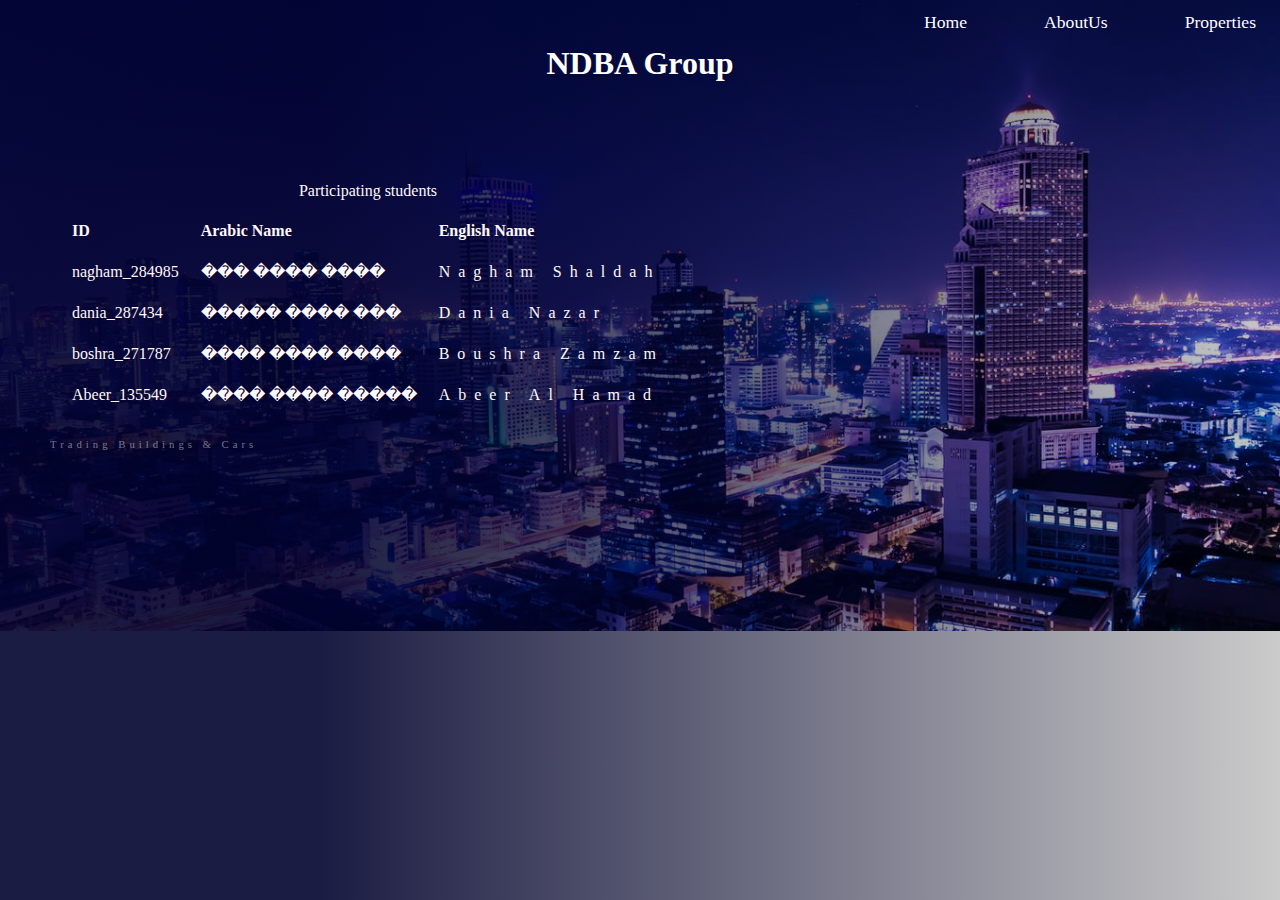
==== home.html @ 21058c3b "Add files via upload" ====
<!DOCTYPE html>
<head>
    <title>Home</title>
    <link rel="stylesheet" href="style.css">
    <style>
       
      
    </style>

</head>
<body>
   <div class="container">
       <header>
           <ul>
               <li><a href="home.html">Home</a></li>
               <li><a href="aboutUs.html">AboutUs</a></li>
               <li><a href="properties.html">Properties</a></li>
           </ul>
           <h1  class="note">NDBA Group</h1>

       </header>
       
   <div id="content">
       <table>
          
               <caption>Participating students
</caption>
               
           <tr>
               <th>ID</th>
               <th>Arabic Name</th>
               <th>English Name</th>
           </tr>
           <tr>
               <td>nagham_284985</td>
               <td>��� ���� ����</td>
               <td>
                   <h4>Nagham Shaldah     </h4>
               </td>
           </tr>
           <tr>
               <td>dania_287434</td>
               <td>����� ���� ���</td>
               <td>
                   <h4>
                       Dania Nazar
                   </h4>
               </td>
           </tr>
           <tr>
               <td>boshra_271787</td>
               <td>���� ���� ����</td>
               <td>
                   <h4>
                       Boushra Zamzam
                   </h4>

               </td>
           </tr>
           <tr>
               <td>Abeer_135549</td>
               <td>���� ���� �����</td>
               <td><h4>
    Abeer  Al Hamad
</h4>

</td>
           </tr>
          
          
          
       </table>
    
    <h6>Trading Buildings & Cars</h6>
   </div>
   </div>

   
</body>
</html>
---- style.css ----
/*General*/

@import url(https://fonts.googleapis.com/css?family=Bree+Serif);
@import url(https://fonts.googleapis.com/css?family=Open+Sans);


*{
    padding: 0;
    margin: 0;
}
body{
    background-image: linear-gradient(to right,#01022de5 25%,#00000034),url('bg.jpg');
    background-attachment: fixed;
    background-size:100%;
    background-repeat: no-repeat;
    height: 100vh;
    width: 100%;
}
.container{

    width: 100vw;
    height: 10vh;
}

header{
text-align: right;
}
header ul li{
    display: inline-block;
    font-size: 1.1em;
    padding: 12px;
    margin-left: 25px;
}

header a{
    text-decoration: none;
    color: #fff;
    padding: 12px;
}


/*Body*/
#note {
    font-size: 75px;
    color: white;
}

table, th, td {
    padding: 10px;
}
#content {
    color: #fff8f8;
    margin-top: 100px;
    margin-left: 50px;
    width: 90%;
    text-align: left;
}

#content h1{
    font-size: 80px;
    font-weight: normal;
    margin-bottom: -10px;
}
#content h2{
    font-size: 40px;
    font-weight: normal;
    margin-bottom: -10px;
}
#content h4{
    font-weight: normal;
    margin-top: 0;
    letter-spacing: 8px;

}
#content h6{
    color: #ffffff75;
    font-weight:100;
    margin-top: 12px;
    letter-spacing: 4px;
}


.body2 {

    height: 70vh;
    display: flex;
    justify-content: left;
    align-items:flex-start;

}
.formBox {
    padding: 10px;
    text-align: center;
    min-height: 20vh;
    min-width: 20vw;
    display: flex;
    flex-direction:column;
}
h2 {
    color: #fff;
    margin-bottom: -10px;
}
p {
    margin-top: 20px;
    color: #fff;
    font-weight: 500;
    font-size: 1.1em;
}

about-section{
                width: 100%;
                height: auto;
                display: flex;
                justify-content: space-between;
                align-items: center;
                padding: 80px 12%;
            }
            .about{
                margin-top: 100px;
                padding-left: 40px;
                width: 54%;
            }

            .about ul li {
                display: flex;
                align-items: center;
            }

            .about h2 {
                color: #ffffffab;
                font-style: italic;
                font-size: 40px;
                margin-bottom: 5px;

            }
            .about h3{
                color: #ffffffda;
                font-size: 16px;
            }

            .about p {
                color: #ffffffa8;
                line-height:10px;
                font-size: 18px;
            }
        

            .about h5{
                margin-top: 10px;
                margin-left: 80px;
                color: #acaaaa8f;
                line-height:10px;
                font-size: 13px; 
            }
            
            
            .about .address {
                margin: 25px 0;
            }

            .about .address ul li {
                margin-bottom: 5px;
            }
            .address .address-logo i{
                padding-top: 18px;
                margin-top: 5px;
            }

            .address .address-logo {
                margin-right: 15px;
                color: #ffffff;
            }

            .address .saprater {
                margin: 0 25px;
            }
            .address h6{
                color: #ffffffab;
                font-size: 16px;
                padding-top: 18px;
                margin: 0 18px;
            }
            .address h4{
                color: #ffffffab;
                font-size: 16px;
                padding-top: 18px;
                margin: 0 35px;
            }


.styled-table {
    border-collapse: collapse;
    margin: 12px 130px;
    font-size: 0.9em;
    font-family: sans-serif;
    min-width: 400px;
    box-shadow: 0 0 20px rgba(0, 0, 0, 0.15);
}
            .styled-table thead tr {
                background-color: #009879;
                color: #ffffff;
                text-align: center;
            }
            .styled-table th,
            .styled-table td {
                padding: 12px 15px;
            }
            .styled-table tbody tr {
                border-bottom: 1px solid #dddddd;
            }
            .styled-table tbody tr:nth-of-type(even) {
                background-color: #f3f3f313;
                text-align: center;
             }

            .styled-table tbody tr:last-of-type {
                border-bottom: 2px solid #009879;
            }
            .styled-table tbody tr.active-row {
                font-weight: bold;
                color: #ffffff;
                text-align: center;
            }

        .styled-table h5{
            align-items: center;
            margin-bottom: 15px;
            color:#fff;
        }

        .styled-table img{
            align-items: center;
            margin-left: 15px;
            width: 200px;;
            height: 200px;
        }
        
        button{
            margin-top: 0px;
            margin-left: 550px;
            padding: 14px;
            font-size: 12px;
            letter-spacing: 1.5px;
            font-weight:900;
            color: #fff;
            border-radius: 45px;
            outline: none;
           border-color: #ffffff2c;
           background-color: #22222259;
        }
          .clear {
            clear: both;
          }
          
          .check {
            display: block;
            cursor: pointer;
            width: 7px;
            height: 7px;
            border: 3px solid rgba(255, 255, 255, 0);
            border-radius: 10px;
            position: relative;
            overflow: hidden;
            box-shadow: 0px 0px 0px 2px #fff;
          }
          
          .check div {
            width: 60px;
            height: 60px;
            background-color: #23c483;
            top: -52px;
            left: -52px;
            position: absolute;
            transform: rotateZ(45deg);
            z-index: 100;
          }
          
          .check input[type=checkbox]:checked + div {
            left: -10px;
            top: -10px;
          }
          
          .check input[type=checkbox] {
            position: absolute;
            left: 50px;
            visibility: hidden;
          }
          
          .transition {
            transition: 300ms ease;
          }

          #contact {
            overflow: auto;
          }
          #contact #form {
            margin-left: 150px;
            margin-top: 20px;
            width:410px;
            float:left;
          }
          #contact #form h2 {
            font: 48px 'Bree Serif', Georgia, serif;
          }
          #contact #form span {
            color: #fff;
            display:block;
            float:left;
            width:100px;
            padding-top:5px;
            font: 14px/16px'Bree Serif', Georgia, serif;
          }
          #contact #form input {
            float:left;
            width:255px;
            border:0px;
            color:#F1F1F1;
            padding:10px 10px 10px 30px;
            font: 11px/20px'Open Sans', Verdana, Helvetica, sans-serif;
            margin-bottom:10px;
          }
          #contact #form textarea {
            float:left;
            border:0px;
            width:255px;
            height:140px;
            padding:10px 10px 10px 30px;
            font: 11px/20px'Open Sans', Verdana, Helvetica, sans-serif;
            color:#F1F1F1;
            resize: none;
          }
          #contact #form input.name {
            background:#222222 url(http://img7.uploadhouse.com/fileuploads/17737/177370145f09fe433945815665aa214f80dbc6af.png) no-repeat 10px 8px;
          }
          #contact #form input.name2 {
            background:#222222 url(http://img7.uploadhouse.com/fileuploads/17737/177370145f09fe433945815665aa214f80dbc6af.png) no-repeat 10px 8px;
          }
          #contact #form input.id {
            background:#222222 url(http://img7.uploadhouse.com/fileuploads/17737/177370145f09fe433945815665aa214f80dbc6af.png) no-repeat 10px 8px;
          }
          #contact #form input.mobile {
            background:#222222 url(http://img7.uploadhouse.com/fileuploads/17737/177370145f09fe433945815665aa214f80dbc6af.png) no-repeat 10px 8px;
          }
          #contact #form input.email {
            background:#222222 url(http://img6.uploadhouse.com/fileuploads/17737/177370138cc63992182149e9befabff3eafa6d23.png) no-repeat 10px 9px;
          }
            #contact #form input.date {
                background: #222222
            }
          #contact #form input.captcha {
            background:#222222 url(http://img3.uploadhouse.com/fileuploads/17737/17737011310213e71805ecf2292144cbbecf42ad.png) no-repeat 10px 9px;
          }
          #contact #form textarea.message {
            background:#222222 url(http://img3.uploadhouse.com/fileuploads/17737/1773701229ed8c2f465a8274623ca8976adaf196.png) no-repeat 10px 8px;
          }
          #contact #form input.submit {
            cursor: pointer;
            width:85px;
            height:30px;
            float:right;
            padding:0px 0px 5px 0px;
            margin:10px 16px 0px 0px;
            background:#222222;
            color:#F1F1F1;
            font: 14px/16px'Bree Serif', Georgia, serif;
          }
          #contact #captcha span{
            color: #fff;
            width: 44px;
          }
          #contact #captcha input{
            background: url(http://img3.uploadhouse.com/fileuploads/17737/17737011310213e71805ecf2292144cbbecf42ad.png) no-repeat scroll 0 0 transparent;
            margin: 5px 0 0;
            padding: 0;
            border: medium none;
            cursor: pointer;
            width: 15px;
          }

          body h1{
            padding: auto;
            margin-left: auto;
            text-align: center;
            color: #fff;
          }
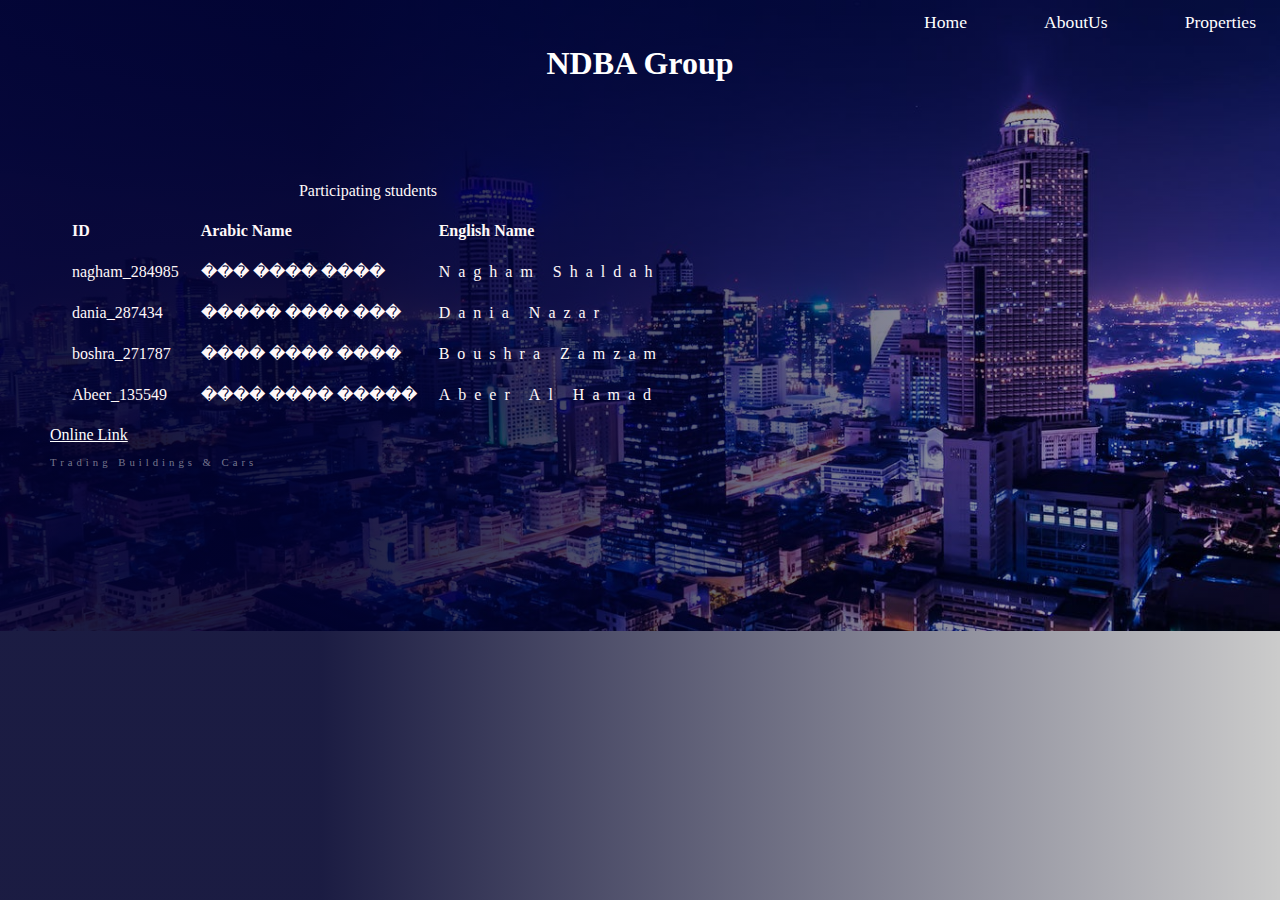
==== commit 61c0008c: "Add files via upload" ====
--- a/home.html
+++ b/home.html
@@ -1,80 +1,83 @@
 <!DOCTYPE html>
+<html lang="ar">
+
 <head>
     <title>Home</title>
     <link rel="stylesheet" href="style.css">
     <style>
-       
-      
+
+
     </style>
 
 </head>
 <body>
-   <div class="container">
-       <header>
-           <ul>
-               <li><a href="home.html">Home</a></li>
-               <li><a href="aboutUs.html">AboutUs</a></li>
-               <li><a href="properties.html">Properties</a></li>
-           </ul>
-           <h1  class="note">NDBA Group</h1>
+    <div class="container">
+        <header>
+            <ul>
+                <li><a href="home.html">Home</a></li>
+                <li><a href="aboutUs.html">AboutUs</a></li>
+                <li><a href="properties.html">Properties</a></li>
+            </ul>
+            <h1 class="note">NDBA Group</h1>
 
-       </header>
-       
-   <div id="content">
-       <table>
-          
-               <caption>Participating students
-</caption>
-               
-           <tr>
-               <th>ID</th>
-               <th>Arabic Name</th>
-               <th>English Name</th>
-           </tr>
-           <tr>
-               <td>nagham_284985</td>
-               <td>��� ���� ����</td>
-               <td>
-                   <h4>Nagham Shaldah     </h4>
-               </td>
-           </tr>
-           <tr>
-               <td>dania_287434</td>
-               <td>����� ���� ���</td>
-               <td>
-                   <h4>
-                       Dania Nazar
-                   </h4>
-               </td>
-           </tr>
-           <tr>
-               <td>boshra_271787</td>
-               <td>���� ���� ����</td>
-               <td>
-                   <h4>
-                       Boushra Zamzam
-                   </h4>
+        </header>
 
-               </td>
-           </tr>
-           <tr>
-               <td>Abeer_135549</td>
-               <td>���� ���� �����</td>
-               <td><h4>
-    Abeer  Al Hamad
-</h4>
+        <div id="content">
+            <table>
 
-</td>
-           </tr>
-          
-          
-          
-       </table>
-    
-    <h6>Trading Buildings & Cars</h6>
-   </div>
-   </div>
+                <caption>
+                    Participating students
+                </caption>
 
-   
+                <tr>
+                    <th>ID</th>
+                    <th>Arabic Name</th>
+                    <th>English Name</th>
+                </tr>
+                <tr>
+                    <td>nagham_284985</td>
+                    <td>��� ���� ����</td>
+                    <td>
+                        <h4>Nagham Shaldah     </h4>
+                    </td>
+                </tr>
+                <tr>
+                    <td>dania_287434</td>
+                    <td>����� ���� ���</td>
+                    <td>
+                        <h4>
+                            Dania Nazar
+                        </h4>
+                    </td>
+                </tr>
+                <tr>
+                    <td>boshra_271787</td>
+                    <td>���� ���� ����</td>
+                    <td>
+                        <h4>
+                            Boushra Zamzam
+                        </h4>
+
+                    </td>
+                </tr>
+                <tr>
+                    <td>Abeer_135549</td>
+                    <td>���� ���� �����</td>
+                    <td>
+                        <h4>
+                            Abeer  Al Hamad
+                        </h4>
+
+                    </td>
+                </tr>
+
+
+
+            </table>
+             <a href="https://abeer135549.github.io/hotell/">Online Link</a>            <h6>Trading Buildings & Cars</h6>
+        </div>
+    </div>
+
+
 </body>
 </html>
--- a/style.css
+++ b/style.css
@@ -47,6 +47,10 @@
 
 table, th, td {
     padding: 10px;
+}
+a:link {
+    color: white;
+    background-color: transparent;
 }
 #content {
     color: #fff8f8;
